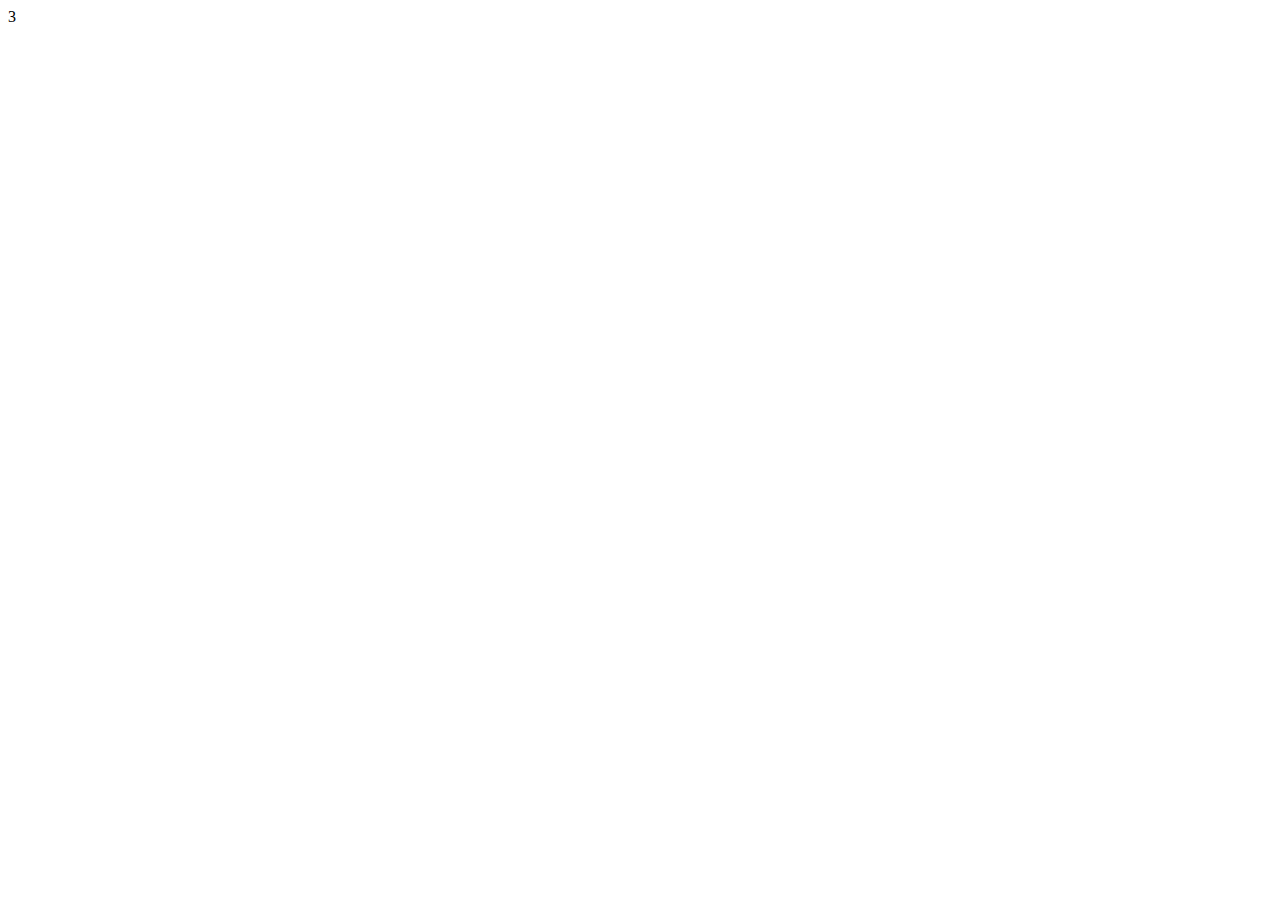
==== index.html @ 45df10ab "a" ====
<!DOCTYPE html>
<html lang="en">
<head>
   <meta charset="UTF-8">
   <meta http-equiv="X-UA-Compatible" content="IE=edge">
   <meta name="viewport" content="width=device-width, initial-scale=1.0">
   <title>Document</title>
</head>
<body>
   
   <script>
         // Custom Options (how to use: https://streamshop.readme.io/reference/setup)
			var streamShopOptions = null;

			// Core Script  (do not touch)
			(function (i, s, o, g, r, a, m) {
				var p = new Promise((rs) => rs());
				(a = s.createElement(o)), (m = s.getElementsByTagName(o)[0]);
				a.async = 1;
				a.src = g;
				a.onload = () => p.then(() => ss(streamShopOptions));
				m.parentNode.insertBefore(a, m);
			})(window, document, 'script', 'streamshop-script.js');
		</script>
   </script>
3
   <iframe
   frameborder="0"
   marginheight="0"
   marginwidth="0"
   width="100%"
   height="100%"
   allow="fullscreen; autoplay; picture-in-picture"
   scrolling="auto"
   src="https://live.hml.streamshop.com.br/#/mrmdemo/ads?live=https://live.hml.streamshop.com.br/#/mrmdemo/loja"
></iframe>
</body>
</html>
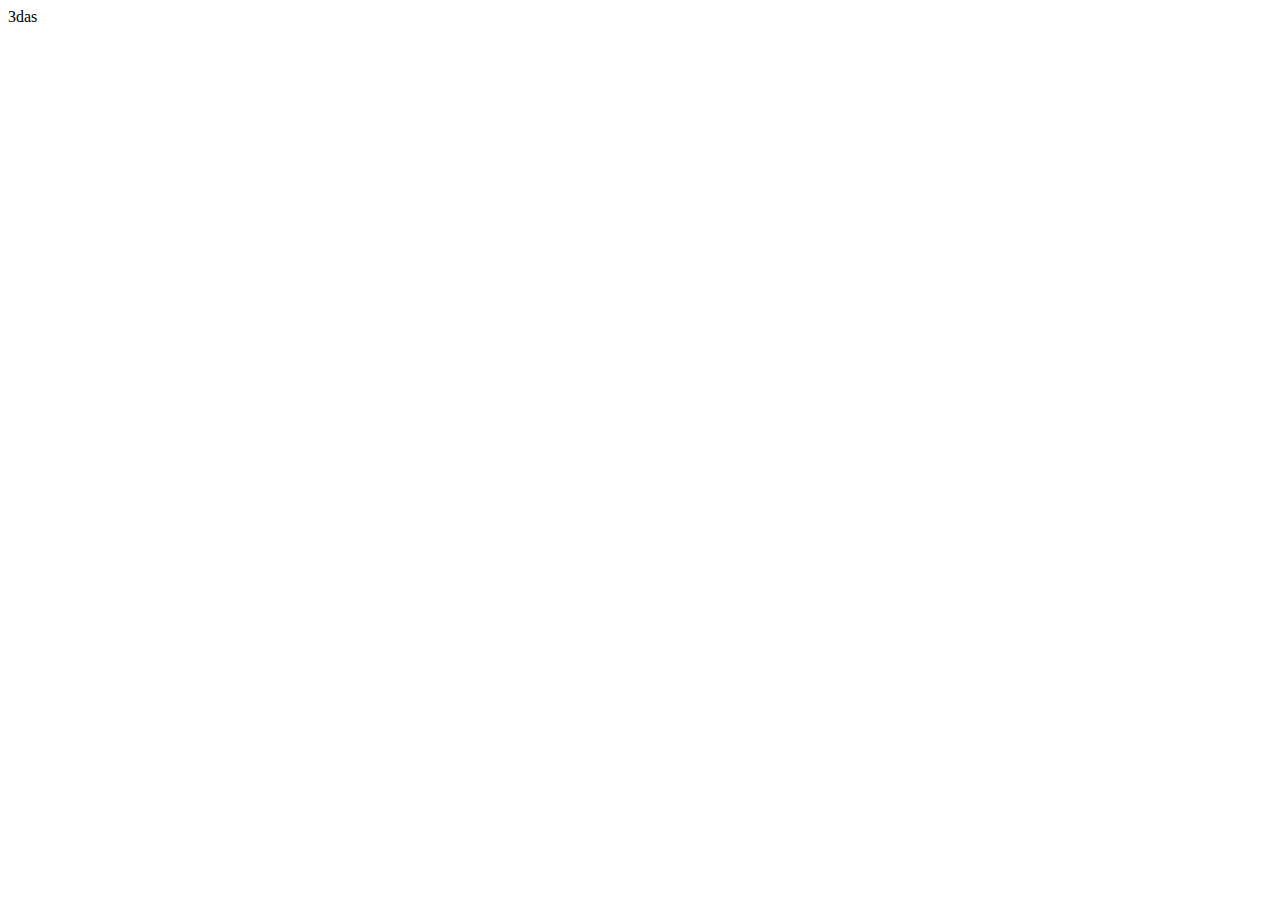
==== commit 71f70a7e: "asijd" ====
--- a/index.html
+++ b/index.html
@@ -23,7 +23,7 @@
 			})(window, document, 'script', 'streamshop-script.js');
 		</script>
    </script>
-3
+3das
    <iframe
    frameborder="0"
    marginheight="0"
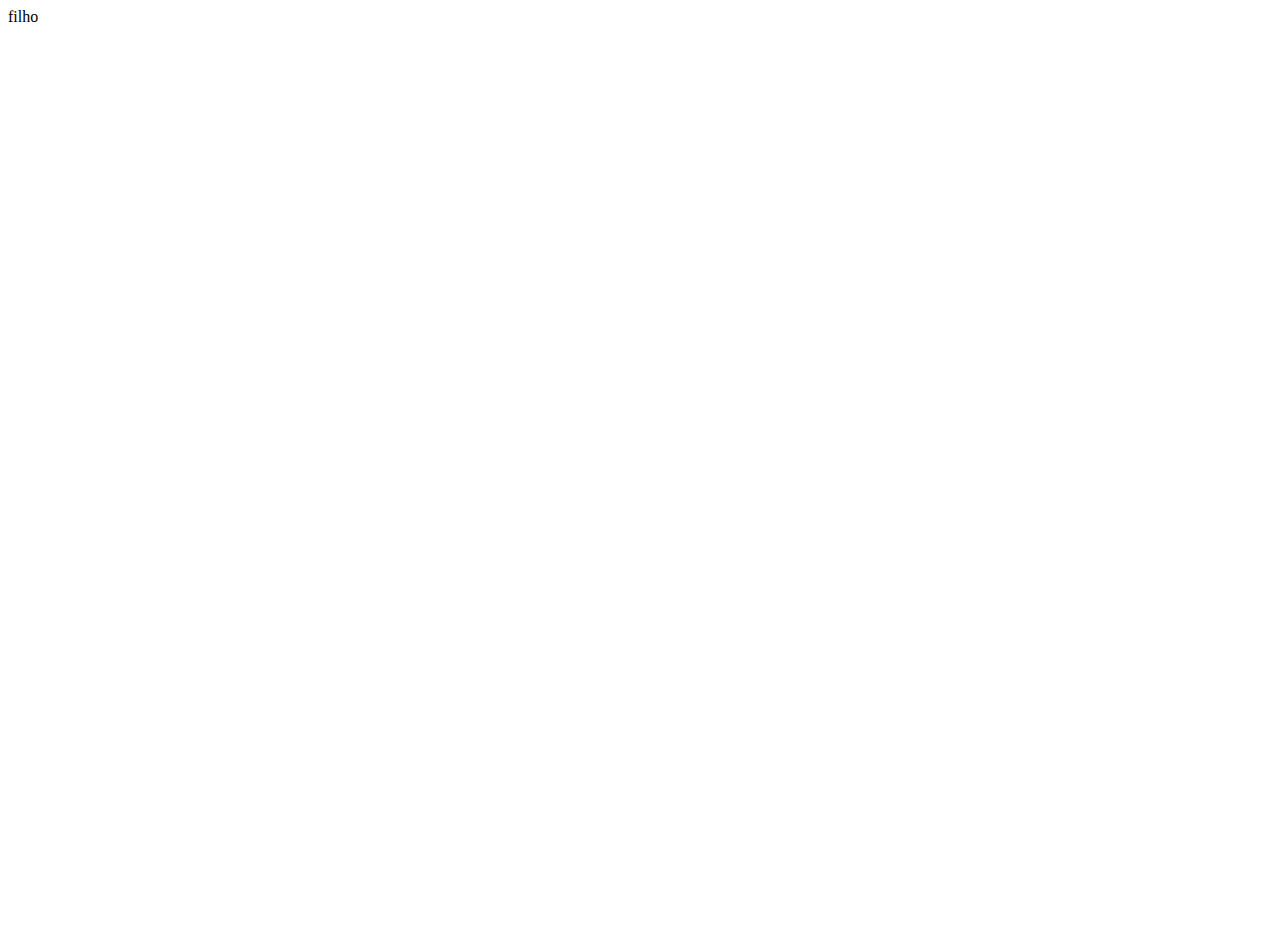
==== commit 001f901c: "ddddddddddd" ====
--- a/index.html
+++ b/index.html
@@ -7,6 +7,13 @@
    <title>Document</title>
 </head>
 <body>
+
+   <style>
+      iframe,html, body{
+         height: 100%;
+         width: 100%;
+      }
+   </style>
    
    <script>
          // Custom Options (how to use: https://streamshop.readme.io/reference/setup)
@@ -23,7 +30,7 @@
 			})(window, document, 'script', 'streamshop-script.js');
 		</script>
    </script>
-3das
+filho
    <iframe
    frameborder="0"
    marginheight="0"
